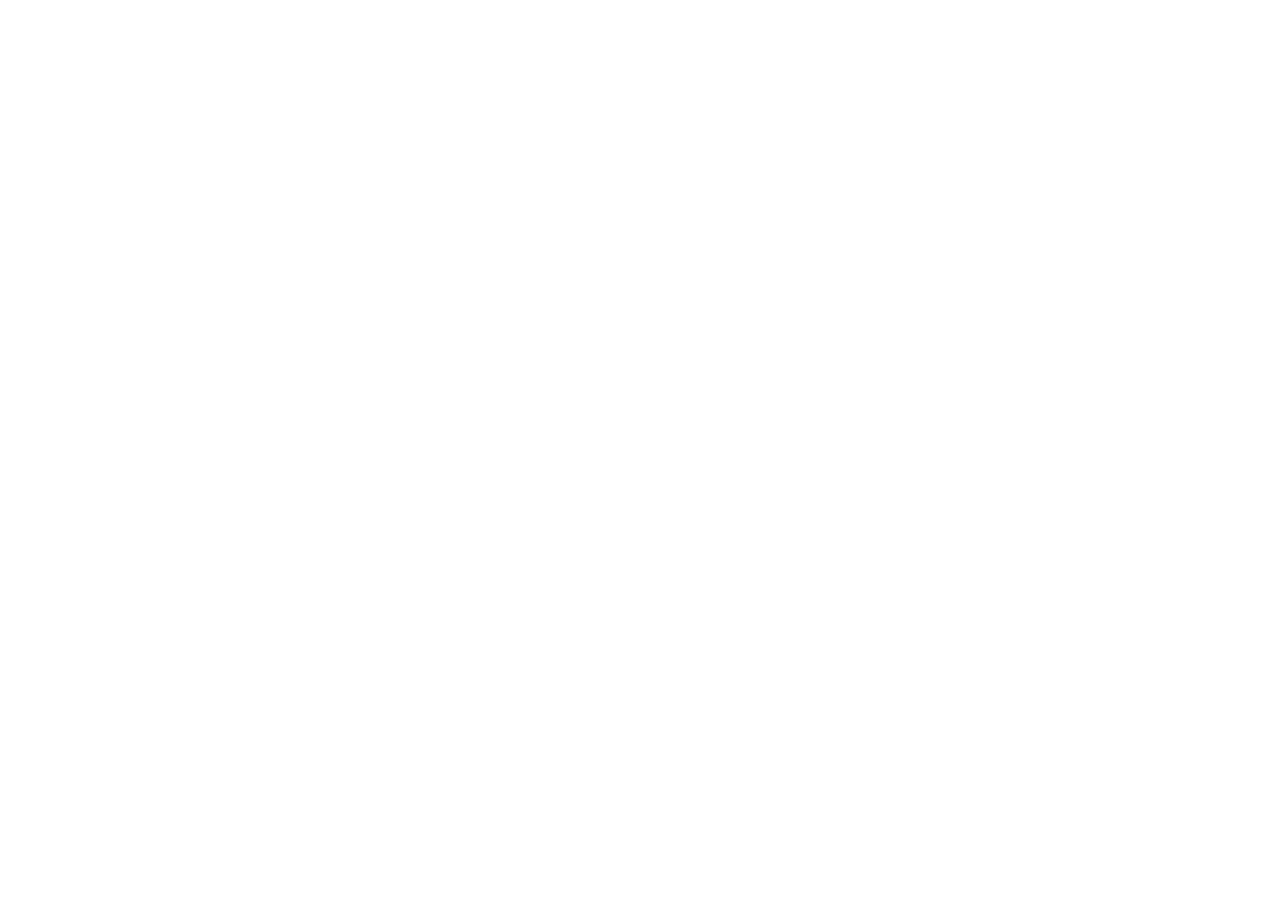
==== src/main/webapp/index.html @ 84869581 "Commit" ====
<!DOCTYPE>

<html>
<head>
<script type="text/javascript">
	function fillTags() {
		var xmlhttp;
		if (window.XMLHttpRequest) {
			// code for IE7+, Firefox, Chrome, Opera, Safari
			xmlhttp = new XMLHttpRequest();
		} else {
			// code for IE6, IE5
			xmlhttp = new ActiveXObject("Microsoft.XMLHTTP");
		}

		xmlhttp.onreadystatechange = function() {
			if (xmlhttp.readyState == 4 && xmlhttp.status == 200) {
				var text = xmlhttp.responseText;
				var array = JSON.parse(text);
				var htmlText = ""

				for (var i = 0; i < array.length; i++) {
					htmlText += '<input type="button" value="' + array[i]
							+ '" onClick="showLittle(\'' + array[i] + '\')';//on click,calls function for thumbnails showing
				}
				
                document.getElementById("tags").innerHTML = htmlText;
			}
		}
		xmlhttp.open("GET", "servlets/tags", true);
		xmlhttp.send();		
	}
	
	function showLittle(String tagName) {
		var xmlhttp;
		if (window.XMLHttpRequest) {
			// code for IE7+, Firefox, Chrome, Opera, Safari
			xmlhttp = new XMLHttpRequest();
		} else {
			// code for IE6, IE5
			xmlhttp = new ActiveXObject("Microsoft.XMLHTTP");
		}

		xmlhttp.onreadystatechange = function() {
			if (xmlhttp.readyState == 4 && xmlhttp.status == 200) {
				var text = xmlhttp.responseText;
				var array = JSON.parse(text);
				var htmlText = ""

				for (var i = 0; i < array.length; i++) {
					htmlText += '<input type="button" value="' + array[i]
							+ '" onClick="showLittle(\'' + array[i] + '\')';//on click,calls function for thumbnails showing
				}

			}
		}
		xmlhttp.open("GET", "servlets/thumbnails?tag="+tagName, true);
		xmlhttp.send();
	}
</script>
</head>
<body onload="fillTags();">
	<!-- when pages loads,calls method for filling tags -->
	<div id="tags">&nbsp;</div>

</body>
</html>
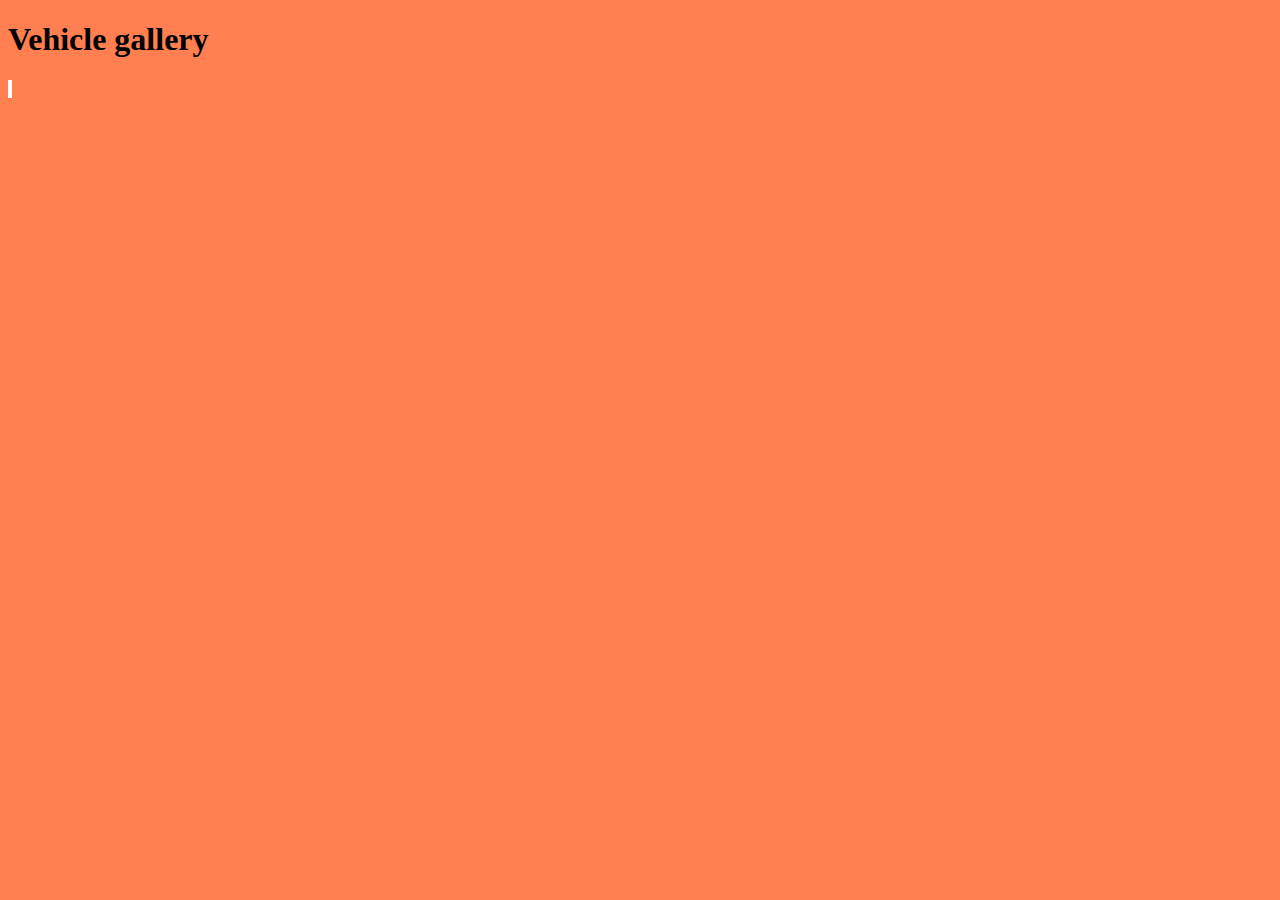
==== commit 717bd128: "Commit" ====
--- a/src/main/webapp/index.html
+++ b/src/main/webapp/index.html
@@ -1,12 +1,15 @@
-<!DOCTYPE>
-
+<!DOCTYPE html>
 <html>
 <head>
+<meta charset="UTF-8">
+<title>Gallery</title>
+
 <script type="text/javascript">
-	function fillTags() {
+<!--
+	function thumbnails(tag) {
 		var xmlhttp;
+
 		if (window.XMLHttpRequest) {
-			// code for IE7+, Firefox, Chrome, Opera, Safari
 			xmlhttp = new XMLHttpRequest();
 		} else {
 			// code for IE6, IE5
@@ -17,24 +20,29 @@
 			if (xmlhttp.readyState == 4 && xmlhttp.status == 200) {
 				var text = xmlhttp.responseText;
 				var array = JSON.parse(text);
-				var htmlText = ""
+				var html = "";
 
+				html += '<h3>List of tags<h3>';
 				for (var i = 0; i < array.length; i++) {
-					htmlText += '<input type="button" value="' + array[i]
-							+ '" onClick="showLittle(\'' + array[i] + '\')';//on click,calls function for thumbnails showing
+					html += '<input type="button" value="' + array[i]
+							+ '" class="button" onClick="showPicture(\''
+							+ array[i] + '\')" />';
+
+					if ((i + 1) % 3 == 0) {
+						html += '<br>';
+					}
 				}
-				
-                document.getElementById("tags").innerHTML = htmlText;
+				document.getElementById("thumbnails").innerHTML = html;
 			}
 		}
-		xmlhttp.open("GET", "servlets/tags", true);
-		xmlhttp.send();		
+
+		xmlhttp.open("GET", "servlets/thumbnails?tagname=" + tag + "", true);
+		xmlhttp.send();
 	}
-	
-	function showLittle(String tagName) {
+	function fillTags() {
 		var xmlhttp;
+
 		if (window.XMLHttpRequest) {
-			// code for IE7+, Firefox, Chrome, Opera, Safari
 			xmlhttp = new XMLHttpRequest();
 		} else {
 			// code for IE6, IE5
@@ -45,23 +53,35 @@
 			if (xmlhttp.readyState == 4 && xmlhttp.status == 200) {
 				var text = xmlhttp.responseText;
 				var array = JSON.parse(text);
-				var htmlText = ""
+				var html = "";
 
+				html += '<h3>List of tags<h3>';
 				for (var i = 0; i < array.length; i++) {
-					htmlText += '<input type="button" value="' + array[i]
-							+ '" onClick="showLittle(\'' + array[i] + '\')';//on click,calls function for thumbnails showing
+					html += '<input type="button" value="' + array[i]
+							+ '" class="button" onClick="thumbnails(\''
+							+ array[i] + '\')" />';
+
+					if ((i + 1) % 3 == 0) {
+						html += '<br>';
+					}
 				}
-
+				document.getElementById("tags").innerHTML = html;
 			}
 		}
-		xmlhttp.open("GET", "servlets/thumbnails?tag="+tagName, true);
+		xmlhttp.open("GET", "servlets/tags", true);
 		xmlhttp.send();
 	}
+//-->
 </script>
+
 </head>
+<link href="designe.css" rel="stylesheet" type="text/css">
 <body onload="fillTags();">
-	<!-- when pages loads,calls method for filling tags -->
-	<div id="tags">&nbsp;</div>
+	<h1>Vehicle gallery</h1>
+	<div id="container">
+		<div id="tags">&nbsp;</div>
+		<div id="thumbnails">&nbsp;</div>
+	</div>
 
 </body>
 </html>--- a/src/main/webapp/designe.css
+++ b/src/main/webapp/designe.css
@@ -0,0 +1,17 @@
+.button {
+	height: 30px;
+	width: 150px;
+}
+
+#tags {
+	float: left;
+	background-color: white;
+}
+
+#thumbnails {
+	float: right;
+}
+
+body {
+	background-color: coral;
+}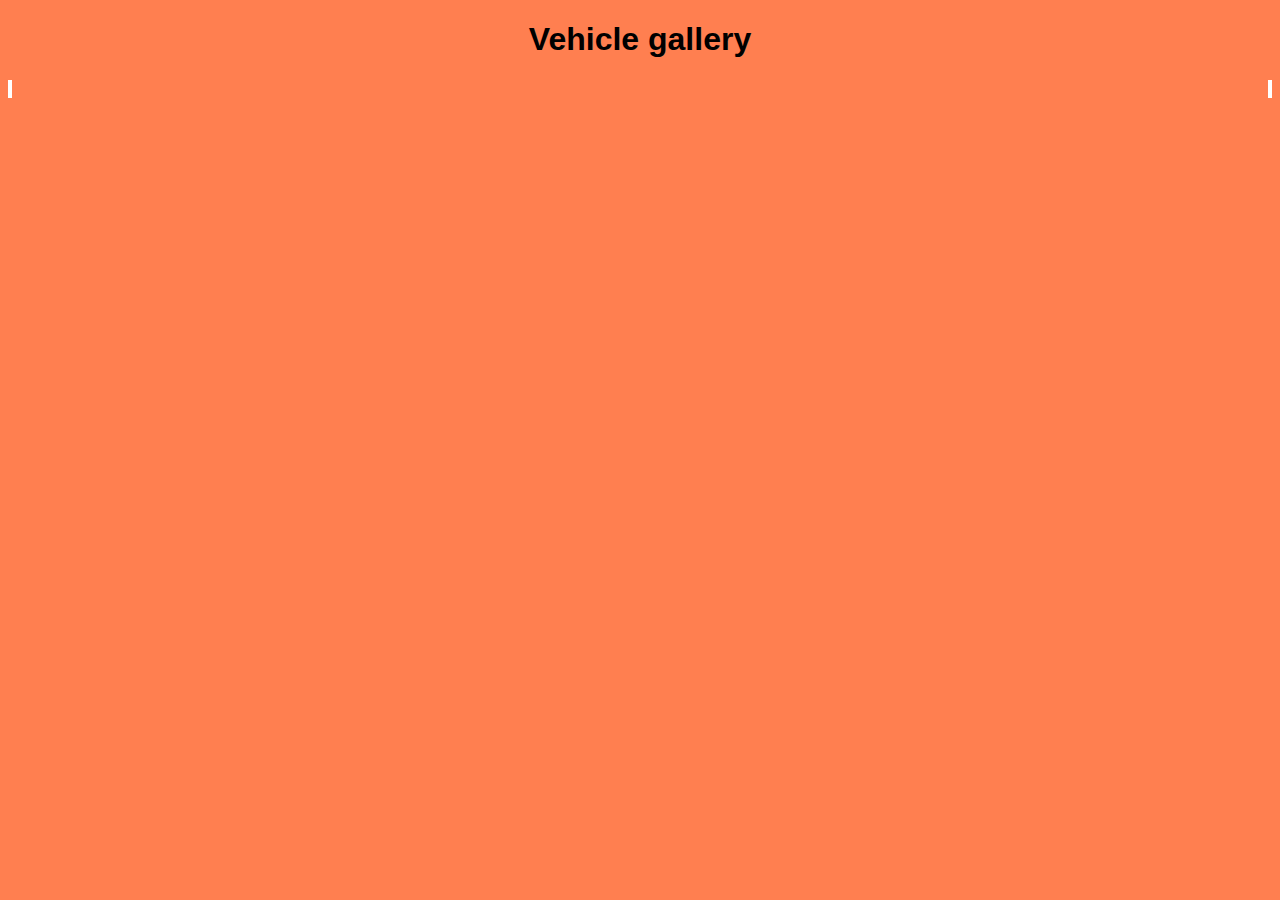
==== commit e1019cc8: "Commit" ====
--- a/src/main/webapp/index.html
+++ b/src/main/webapp/index.html
@@ -6,8 +6,8 @@
 
 <script type="text/javascript">
 <!--
-	function thumbnails(tag) {
-		var xmlhttp;
+	function showPicture(name) {
+		let xmlhttp;
 
 		if (window.XMLHttpRequest) {
 			xmlhttp = new XMLHttpRequest();
@@ -18,29 +18,14 @@
 
 		xmlhttp.onreadystatechange = function() {
 			if (xmlhttp.readyState == 4 && xmlhttp.status == 200) {
-				var text = xmlhttp.responseText;
-				var array = JSON.parse(text);
-				var html = "";
-
-				html += '<h3>List of tags<h3>';
-				for (var i = 0; i < array.length; i++) {
-					html += '<input type="button" value="' + array[i]
-							+ '" class="button" onClick="showPicture(\''
-							+ array[i] + '\')" />';
-
-					if ((i + 1) % 3 == 0) {
-						html += '<br>';
-					}
-				}
-				document.getElementById("thumbnails").innerHTML = html;
+				document.getElementById("picture").innerHTML = "hehe";
 			}
 		}
-
-		xmlhttp.open("GET", "servlets/thumbnails?tagname=" + tag + "", true);
+		xmlhttp.open("GET", "rest/method/picInfo/" + name, true);
 		xmlhttp.send();
 	}
-	function fillTags() {
-		var xmlhttp;
+	function thumbnails(tag) {
+		let xmlhttp;
 
 		if (window.XMLHttpRequest) {
 			xmlhttp = new XMLHttpRequest();
@@ -51,16 +36,44 @@
 
 		xmlhttp.onreadystatechange = function() {
 			if (xmlhttp.readyState == 4 && xmlhttp.status == 200) {
+				let text = xmlhttp.responseText;
+				let array = JSON.parse(text);
+				let html = "";
+
+				html += '<h2>Thumbnails</h2>'
+				for (let i = 0; i < array.length; i++) {
+					html += "<img src='servlets/getThumb?name=" + array[i]
+							+ "' onClick="showPicture("'+array[i]+'")"></img>";
+
+					if ((i + 1) % 3 == 0) {
+						html += '<br>';
+					}
+				}
+				document.getElementById("thumbnails").innerHTML = html;
+			}
+		}
+		xmlhttp.open("GET", "rest/methods/thumbnails/" + tag, true);
+		xmlhttp.send();
+	}
+
+	function fillTags() {
+		var xmlhttp;
+		if (window.XMLHttpRequest) {
+			xmlhttp = new XMLHttpRequest();
+		} else {
+			// code for IE6, IE5
+			xmlhttp = new ActiveXObject("Microsoft.XMLHTTP");
+		}
+		xmlhttp.onreadystatechange = function() {
+			if (xmlhttp.readyState == 4 && xmlhttp.status == 200) {
 				var text = xmlhttp.responseText;
 				var array = JSON.parse(text);
 				var html = "";
-
-				html += '<h3>List of tags<h3>';
+				html += '<h2>List of tags</h2>';
 				for (var i = 0; i < array.length; i++) {
 					html += '<input type="button" value="' + array[i]
 							+ '" class="button" onClick="thumbnails(\''
 							+ array[i] + '\')" />';
-
 					if ((i + 1) % 3 == 0) {
 						html += '<br>';
 					}
@@ -68,20 +81,21 @@
 				document.getElementById("tags").innerHTML = html;
 			}
 		}
-		xmlhttp.open("GET", "servlets/tags", true);
+		xmlhttp.open("GET", "rest/methods/index", true);
 		xmlhttp.send();
 	}
 //-->
 </script>
 
 </head>
-<link href="designe.css" rel="stylesheet" type="text/css">
+<link href="design.css" rel="stylesheet" type="text/css">
 <body onload="fillTags();">
-	<h1>Vehicle gallery</h1>
+	<h1 align="center">Vehicle gallery</h1>
 	<div id="container">
 		<div id="tags">&nbsp;</div>
 		<div id="thumbnails">&nbsp;</div>
 	</div>
+	<div id="picture">&nbsp;</div>
 
 </body>
 </html>--- a/src/main/webapp/design.css
+++ b/src/main/webapp/design.css
@@ -0,0 +1,26 @@
+.button {
+	height: 30px;
+	width: 150px;
+}
+
+#tags {
+	float: left;
+	background-color: white;
+}
+
+#thumbnails {
+	float: right;
+	background-color: white;
+}
+
+body {
+	background-color: coral;
+}
+
+h1 {
+	font-family: "Arial Black", Gadget, sans-serif;
+}
+
+h2 {
+	font-family: "Comic Sans MS", cursive, sans-serif;
+}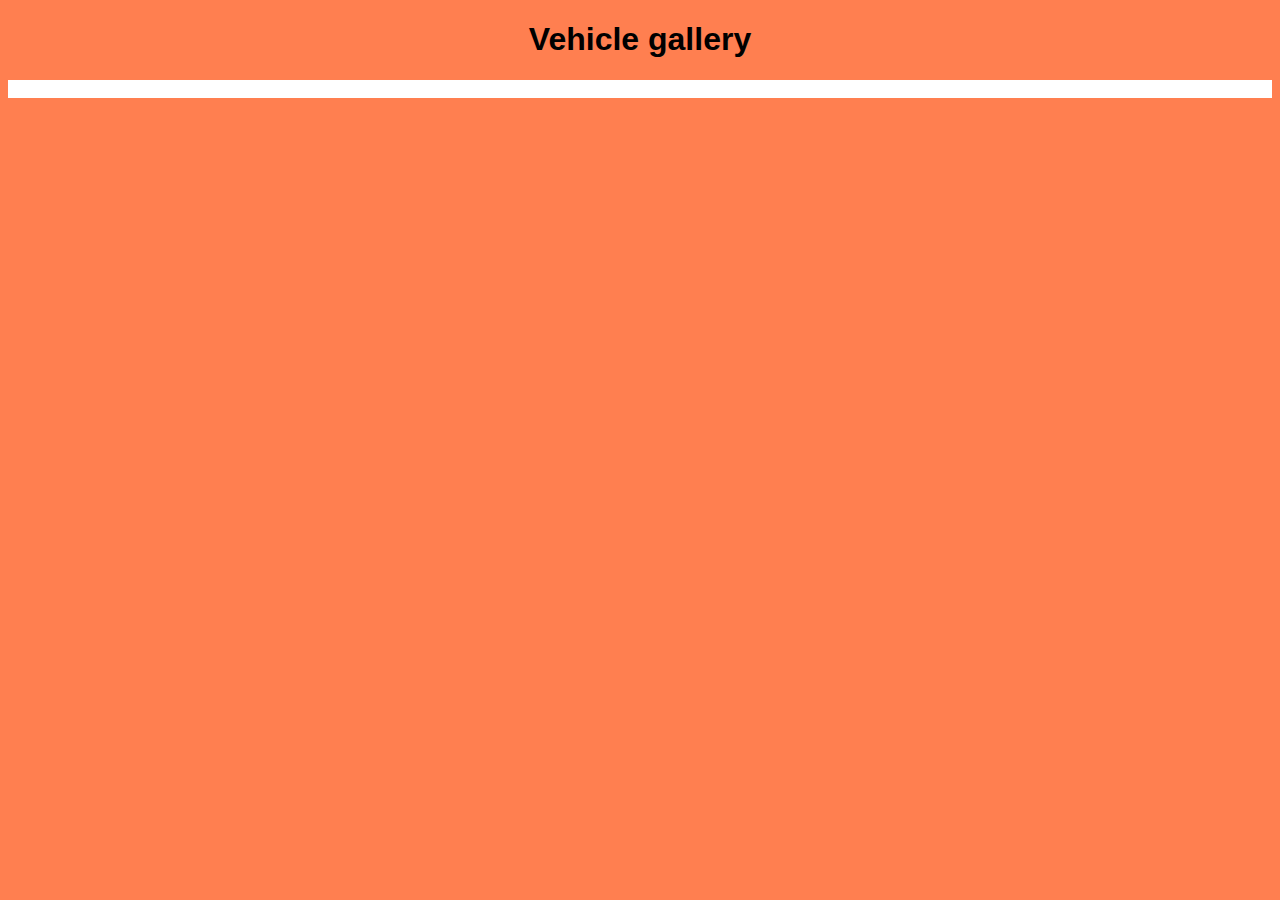
==== commit 1232c09e: "Final commit" ====
--- a/src/main/webapp/index.html
+++ b/src/main/webapp/index.html
@@ -18,12 +18,24 @@
 
 		xmlhttp.onreadystatechange = function() {
 			if (xmlhttp.readyState == 4 && xmlhttp.status == 200) {
-				document.getElementById("picture").innerHTML = "hehe";
+				let text = xmlhttp.responseText;
+				let info = JSON.parse(text);
+				let html = "";
+
+				html += '<h2>Photo</h2>'
+				html += '<h3><br>Description: ' + info.description;
+				html += '<br>Tags: ' + info.tags;
+				html += '<br></h3>';
+				html += '<img src="servlets/picture?name=' + name
+						+ '" class="picture">';
+
+				document.getElementById("picture").innerHTML = html;
 			}
 		}
-		xmlhttp.open("GET", "rest/method/picInfo/" + name, true);
+		xmlhttp.open("GET", "rest/methods/picInfo/" + name, true);
 		xmlhttp.send();
 	}
+
 	function thumbnails(tag) {
 		let xmlhttp;
 
@@ -33,7 +45,6 @@
 			// code for IE6, IE5
 			xmlhttp = new ActiveXObject("Microsoft.XMLHTTP");
 		}
-
 		xmlhttp.onreadystatechange = function() {
 			if (xmlhttp.readyState == 4 && xmlhttp.status == 200) {
 				let text = xmlhttp.responseText;
@@ -42,13 +53,12 @@
 
 				html += '<h2>Thumbnails</h2>'
 				for (let i = 0; i < array.length; i++) {
-					html += "<img src='servlets/getThumb?name=" + array[i]
-							+ "' onClick="showPicture("'+array[i]+'")"></img>";
-
-					if ((i + 1) % 3 == 0) {
-						html += '<br>';
-					}
+					let link = "servlets/getThumb?name=" + array[i];
+					html += '<img src=' + link + ' onClick="showPicture(\''
+							+ array[i] + '\')">';
 				}
+				
+				document.getElementById("picture").innerHTML = "";
 				document.getElementById("thumbnails").innerHTML = html;
 			}
 		}
@@ -74,10 +84,9 @@
 					html += '<input type="button" value="' + array[i]
 							+ '" class="button" onClick="thumbnails(\''
 							+ array[i] + '\')" />';
-					if ((i + 1) % 3 == 0) {
-						html += '<br>';
-					}
 				}
+
+				document.getElementById("picture").innerHTML = ""
 				document.getElementById("tags").innerHTML = html;
 			}
 		}
@@ -91,10 +100,9 @@
 <link href="design.css" rel="stylesheet" type="text/css">
 <body onload="fillTags();">
 	<h1 align="center">Vehicle gallery</h1>
-	<div id="container">
-		<div id="tags">&nbsp;</div>
-		<div id="thumbnails">&nbsp;</div>
-	</div>
+	<div id="tags">&nbsp;</div>
+	<div id="thumbnails">&nbsp;</div>
+
 	<div id="picture">&nbsp;</div>
 
 </body>
--- a/src/main/webapp/design.css
+++ b/src/main/webapp/design.css
@@ -4,12 +4,6 @@
 }
 
 #tags {
-	float: left;
-	background-color: white;
-}
-
-#thumbnails {
-	float: right;
 	background-color: white;
 }
 
@@ -23,4 +17,15 @@
 
 h2 {
 	font-family: "Comic Sans MS", cursive, sans-serif;
+}
+
+img {
+	max-height: 100%;
+	max-width: 100%;
+}
+
+.picture {
+	display: block;
+	margin-left: auto;
+	margin-right: auto;
 }